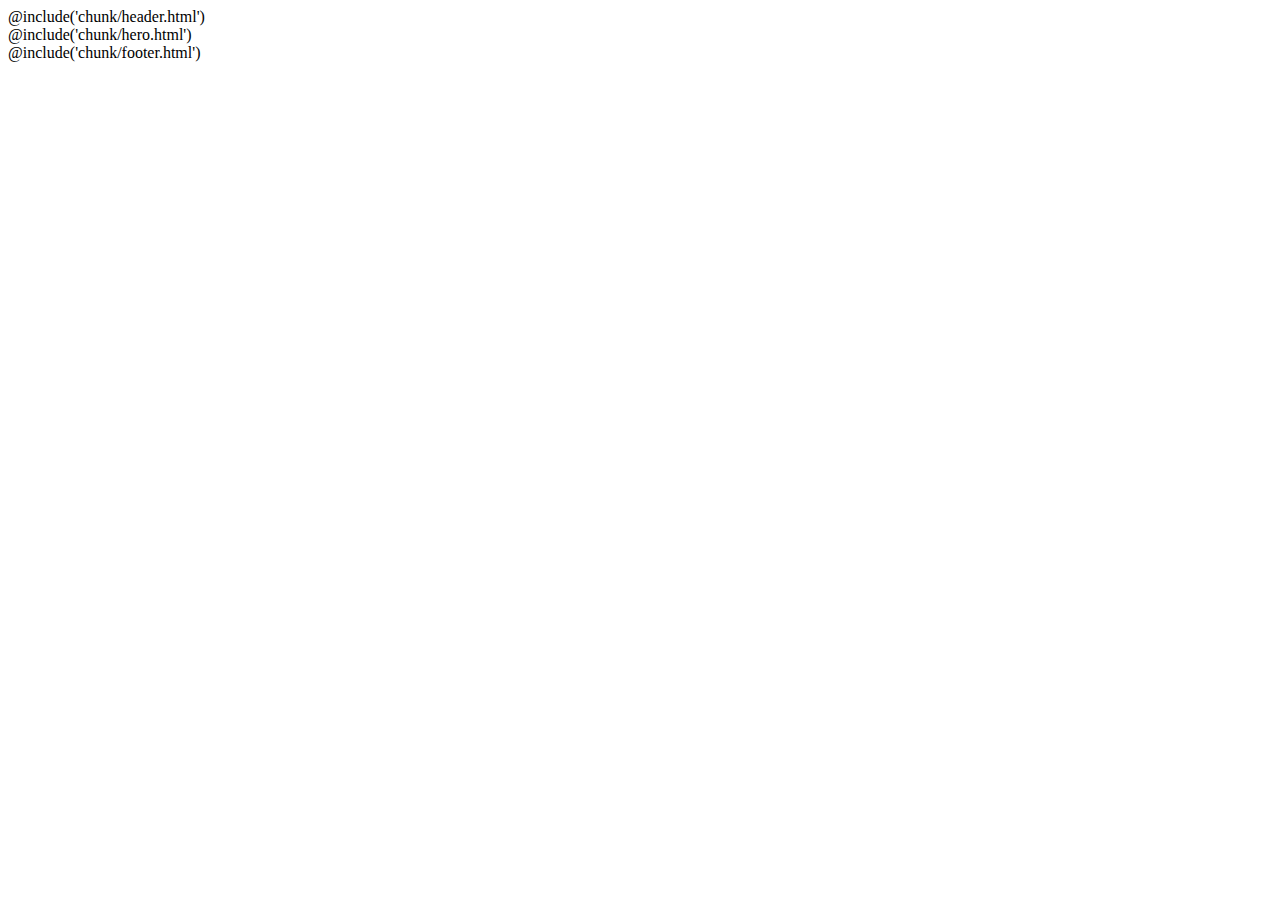
==== src/html/index.html @ 110d4307 "Сверстал шапку" ====
<!DOCTYPE html>
<html lang="en">

<head>
  <meta charset="UTF-8" />
  <meta http-equiv="X-UA-Compatible" content="IE=edge" />
  <meta name="viewport" content="width=device-width, initial-scale=1.0" />
  <title>HelloUI</title>
  <link rel="shortcut icon" href="favicons/favicon.png" type="image/png">
  <link rel="stylesheet" href="css/style.min.css" />
</head>

<body>
  @include('chunk/header.html')
  <main class="main">
    @include('chunk/hero.html')
  </main>
  @include('chunk/footer.html')
</body>

</html>
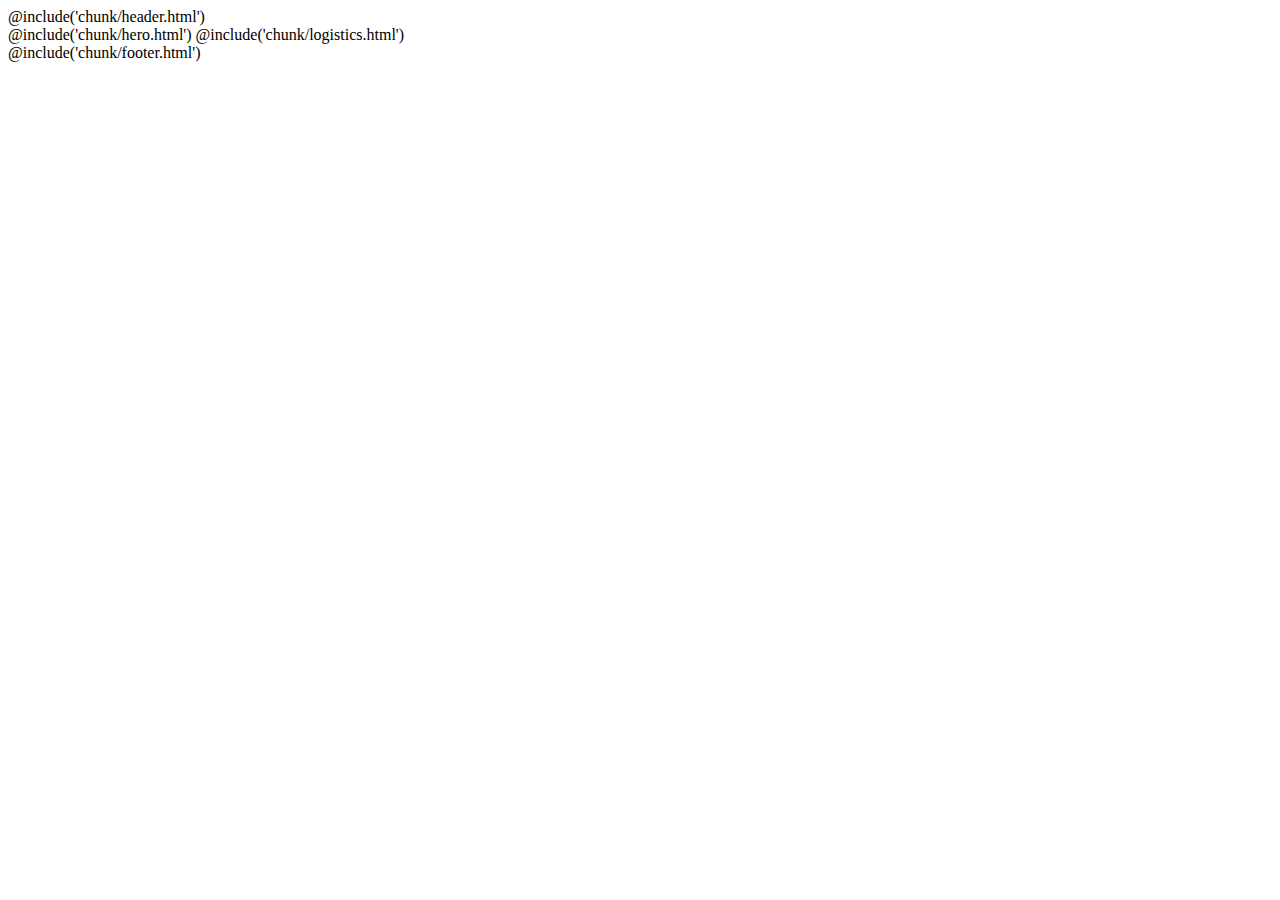
==== commit 4c1e17bc: "Сверстал вторую секцию и поправил адаптацию" ====
--- a/src/html/index.html
+++ b/src/html/index.html
@@ -14,6 +14,7 @@
   @include('chunk/header.html')
   <main class="main">
     @include('chunk/hero.html')
+    @include('chunk/logistics.html')
   </main>
   @include('chunk/footer.html')
 </body>
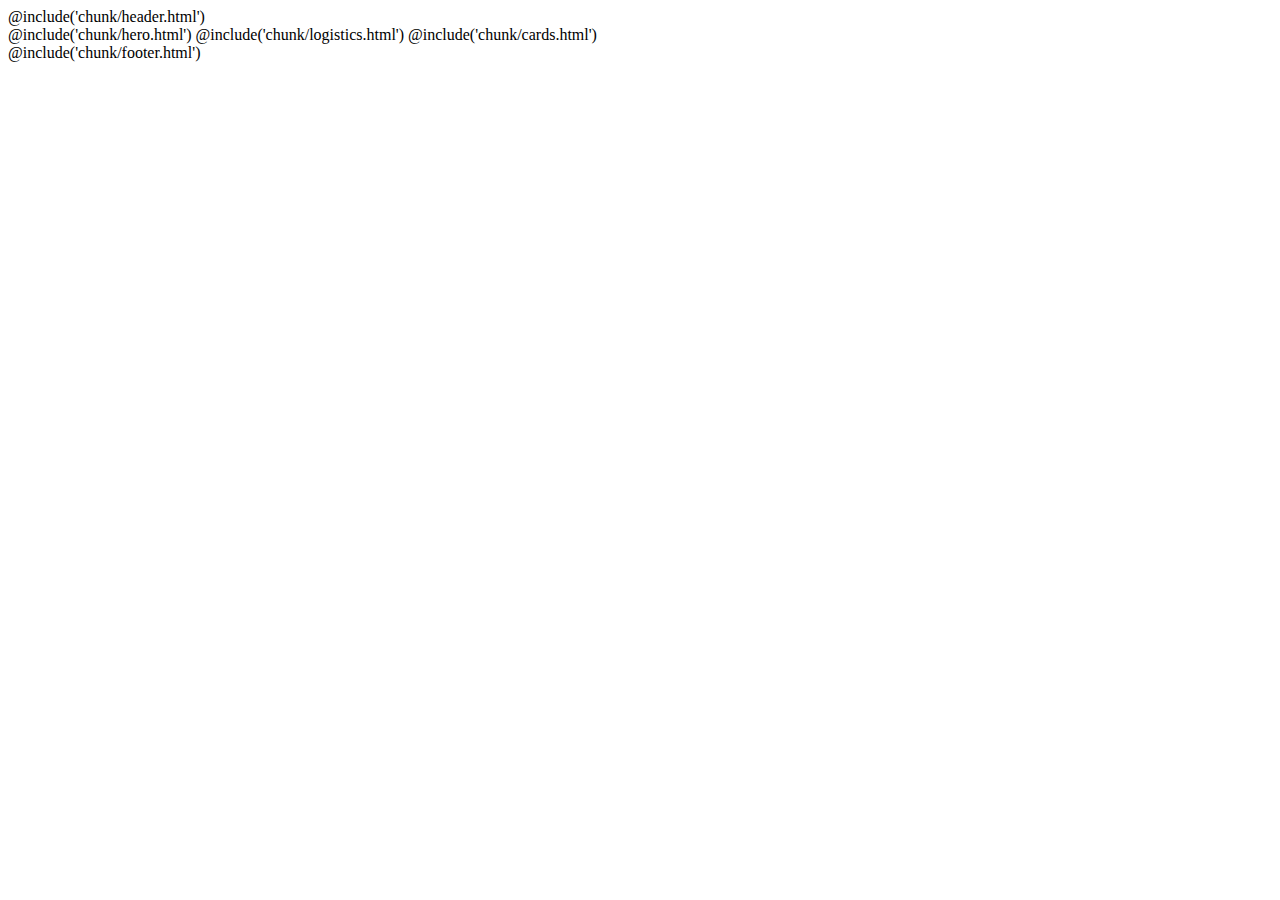
==== commit cd98d928: "Сверстал третью секцию" ====
--- a/src/html/index.html
+++ b/src/html/index.html
@@ -15,6 +15,7 @@
   <main class="main">
     @include('chunk/hero.html')
     @include('chunk/logistics.html')
+    @include('chunk/cards.html')
   </main>
   @include('chunk/footer.html')
 </body>
